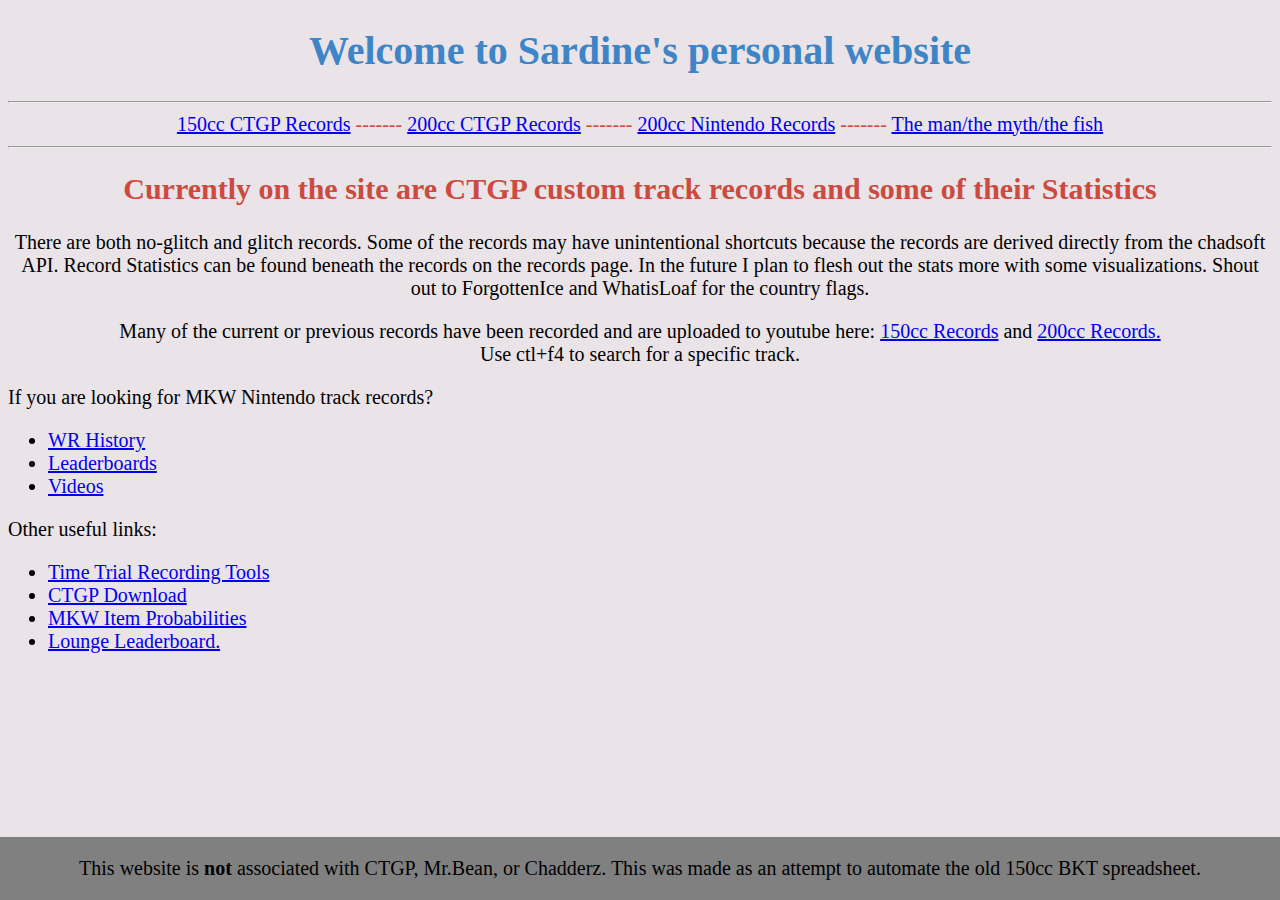
==== index.html @ 7c3a2b6e "Create grid layout for ghost tables" ====
<!DOCTYPE html>
<html lang="en-US">
    <head>
        <meta charset="utf-8">
        <meta http-equiv="X-UA-Compatible" content="IE=edge">
        <meta name="viewport" content="width=device-width, initial-scale=1.0">
        <meta name="keywords" content="Sardine,MKW,BKT,custom,Stats">
        <meta name="author" content="Sardine">
        <meta name="description" content="Sardine Homepage">
        <link href="styles.css" rel="stylesheet" type="text/css">
        <title>Sardine Site HomePage</title>
        <link rel="icon" type="image/x-icon" href="images/favicon.ico">
    </head>
    <body>
        <header>
            <h1>Welcome to Sardine's personal website</h1>
            <hr>
            <nav>
                <a href="records.html">150cc CTGP Records</a> -------
                <a href="recordstwo.html">200cc CTGP Records</a> -------
                <a href="recordsnin.html">200cc Nintendo Records</a> -------
                <a href="self.html">The man/the myth/the fish</a>
            </nav>
            <hr>
        </header>
        <h2>Currently on the site are CTGP custom track records and some of their Statistics</h2>
        <p>
            There are both no-glitch and glitch records. Some of the records may have unintentional shortcuts because the records are derived directly from the chadsoft API.
            Record Statistics can be found beneath the records on the records page.
            In the future I plan to flesh out the stats more with some visualizations. Shout out to ForgottenIce and WhatisLoaf for the country flags.
        </p>
        
        <p>Many of the current or previous records have been recorded and are uploaded to youtube here: 
            <a href="https://www.youtube.com/channel/UCxCPLtXIg43HRP6QZN8gyYQ">150cc Records</a> and <a href="https://www.youtube.com/@200ccCTGPRecords">200cc Records.</a>
            <br>
            Use ctl+f4 to search for a specific track.
        </p>
        
        <p style="text-align:left;">If you are looking for MKW Nintendo track records?</p>
        <ul>
            <li><a href="https://mkwrs.com/mkwii/">WR History</a></li>
            <li><a href="https://www.mkleaderboards.com/mkw">Leaderboards</a></li>
            <li><a href="https://www.youtube.com/channel/UCVLnt1f20C77OzOBbJNeN0A">Videos</a></li>
        </ul>
        
        <p style="text-align:left;">Other useful links:</p>
        <ul>
            <li><a href="https://www.tt-rec.com/">Time Trial Recording Tools</a></li>
            <li><a href="https://www.chadsoft.co.uk/download/">CTGP Download</a></li>
            <li><a href="https://xer.forgotten-legends.org/re/mkw/items/#12">MKW Item Probabilities</a></li>
            <li><a href="https://www.mkwlounge.gg/">Lounge Leaderboard.</a></li>
        </ul>
        
        <footer>
            <p>This website is <strong>not</strong> associated with CTGP, Mr.Bean, or Chadderz. This was made as an attempt to automate the old 150cc BKT spreadsheet.</p>
        </footer>
    </body>
</html>
---- styles.css ----
* {
    text-align: center;
}

table {
    border: 1px solid;
    border-collapse: collapse;
    margin-left:auto;
    margin-right:auto;
}

th, td {
    padding: 4px;
    border: 1px solid;
}

li {
    text-align: left;
}

thead {
    font-weight: bold;
}

.large-table {
    width: 100%;
}

header {
    position: relative;
    color: #cc4a40;
}

h1 {
    color: #3d85c6;
}

h2 {
    color: #cc4a40;
    text-align: center;
}

body {
    background-color: #eae3e7;
    font-size: 20px;
}

footer {
    position: fixed;
    left: 0px;
    bottom: 0px;
    width: 100%;
    background-color: grey;
    color: black;
}

.grid-container {
    display: grid;
    grid-template-columns: auto auto auto auto;
}
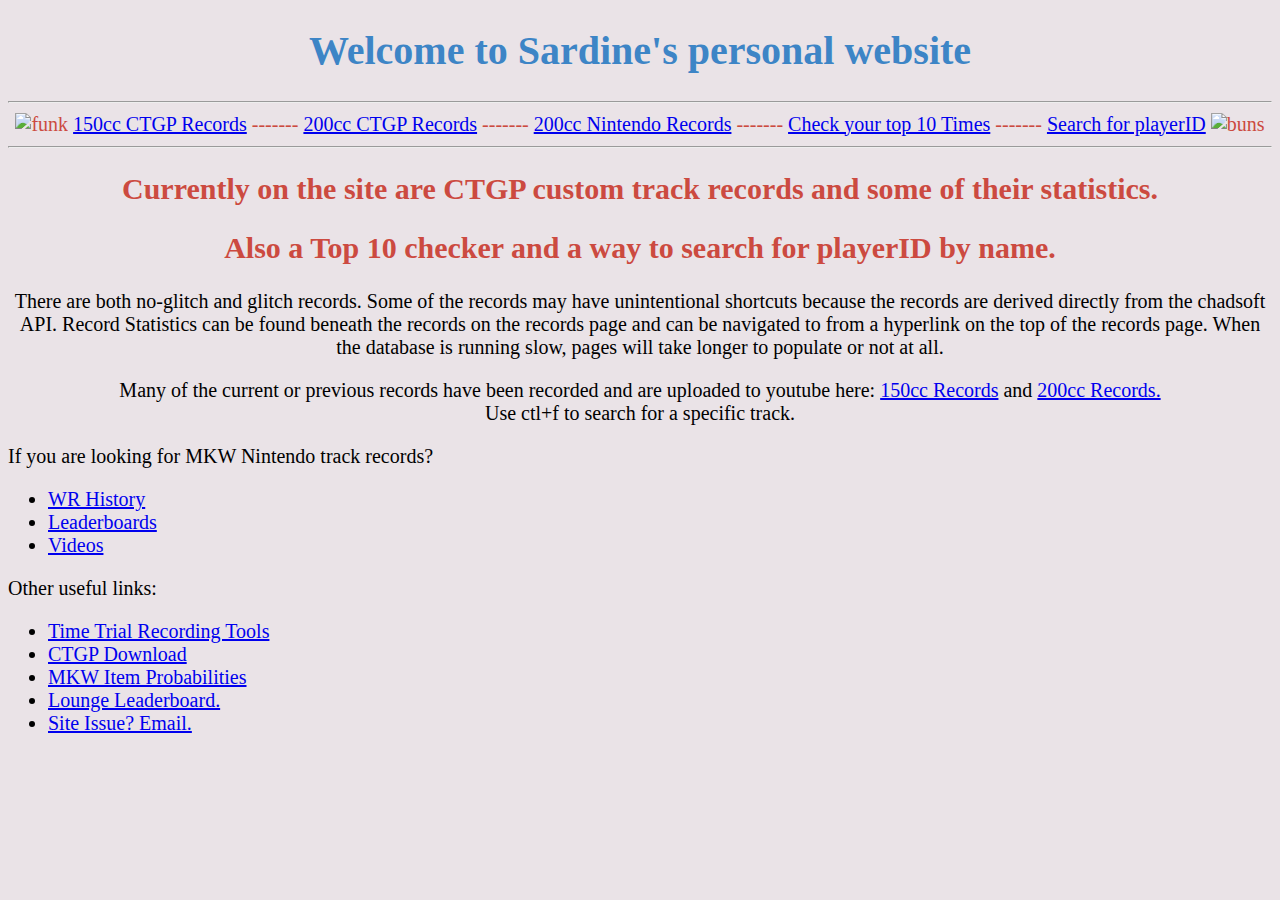
==== commit c388bb09: "Change unknown to mii name, add new record holders" ====
--- a/index.html
+++ b/index.html
@@ -7,8 +7,8 @@
         <meta name="keywords" content="Sardine,MKW,BKT,custom,Stats">
         <meta name="author" content="Sardine">
         <meta name="description" content="Sardine Homepage">
+        <title>Sardine Site HomePage</title>
         <link href="styles.css" rel="stylesheet" type="text/css">
-        <title>Sardine Site HomePage</title>
         <link rel="icon" type="image/x-icon" href="images/favicon.ico">
     </head>
     <body>
@@ -16,24 +16,28 @@
             <h1>Welcome to Sardine's personal website</h1>
             <hr>
             <nav>
+                <image src="images/funky.webp" alt="funk" height="100">
                 <a href="records.html">150cc CTGP Records</a> -------
                 <a href="recordstwo.html">200cc CTGP Records</a> -------
                 <a href="recordsnin.html">200cc Nintendo Records</a> -------
-                <a href="self.html">The man/the myth/the fish</a>
+                <a href="tops.html">Check your top 10 Times</a> -------
+                <a href="playerlookup.html">Search for playerID</a>
+                <image src="images/wario.webp" alt="buns" height="100">
             </nav>
             <hr>
         </header>
-        <h2>Currently on the site are CTGP custom track records and some of their Statistics</h2>
+        <h2>Currently on the site are CTGP custom track records and some of their statistics. </h2>
+        <h2>Also a Top 10 checker and a way to search for playerID by name.</h2>
         <p>
             There are both no-glitch and glitch records. Some of the records may have unintentional shortcuts because the records are derived directly from the chadsoft API.
-            Record Statistics can be found beneath the records on the records page.
-            In the future I plan to flesh out the stats more with some visualizations. Shout out to ForgottenIce and WhatisLoaf for the country flags.
+            Record Statistics can be found beneath the records on the records page and can be navigated to from a hyperlink on the top of the records page. 
+            When the database is running slow, pages will take longer to populate or not at all.
         </p>
         
         <p>Many of the current or previous records have been recorded and are uploaded to youtube here: 
             <a href="https://www.youtube.com/channel/UCxCPLtXIg43HRP6QZN8gyYQ">150cc Records</a> and <a href="https://www.youtube.com/@200ccCTGPRecords">200cc Records.</a>
             <br>
-            Use ctl+f4 to search for a specific track.
+            Use ctl+f to search for a specific track.
         </p>
         
         <p style="text-align:left;">If you are looking for MKW Nintendo track records?</p>
@@ -49,10 +53,7 @@
             <li><a href="https://www.chadsoft.co.uk/download/">CTGP Download</a></li>
             <li><a href="https://xer.forgotten-legends.org/re/mkw/items/#12">MKW Item Probabilities</a></li>
             <li><a href="https://www.mkwlounge.gg/">Lounge Leaderboard.</a></li>
+            <li><a href="mailto:123sardines@gmail.com">Site Issue? Email.</a></li>
         </ul>
-        
-        <footer>
-            <p>This website is <strong>not</strong> associated with CTGP, Mr.Bean, or Chadderz. This was made as an attempt to automate the old 150cc BKT spreadsheet.</p>
-        </footer>
     </body>
 </html>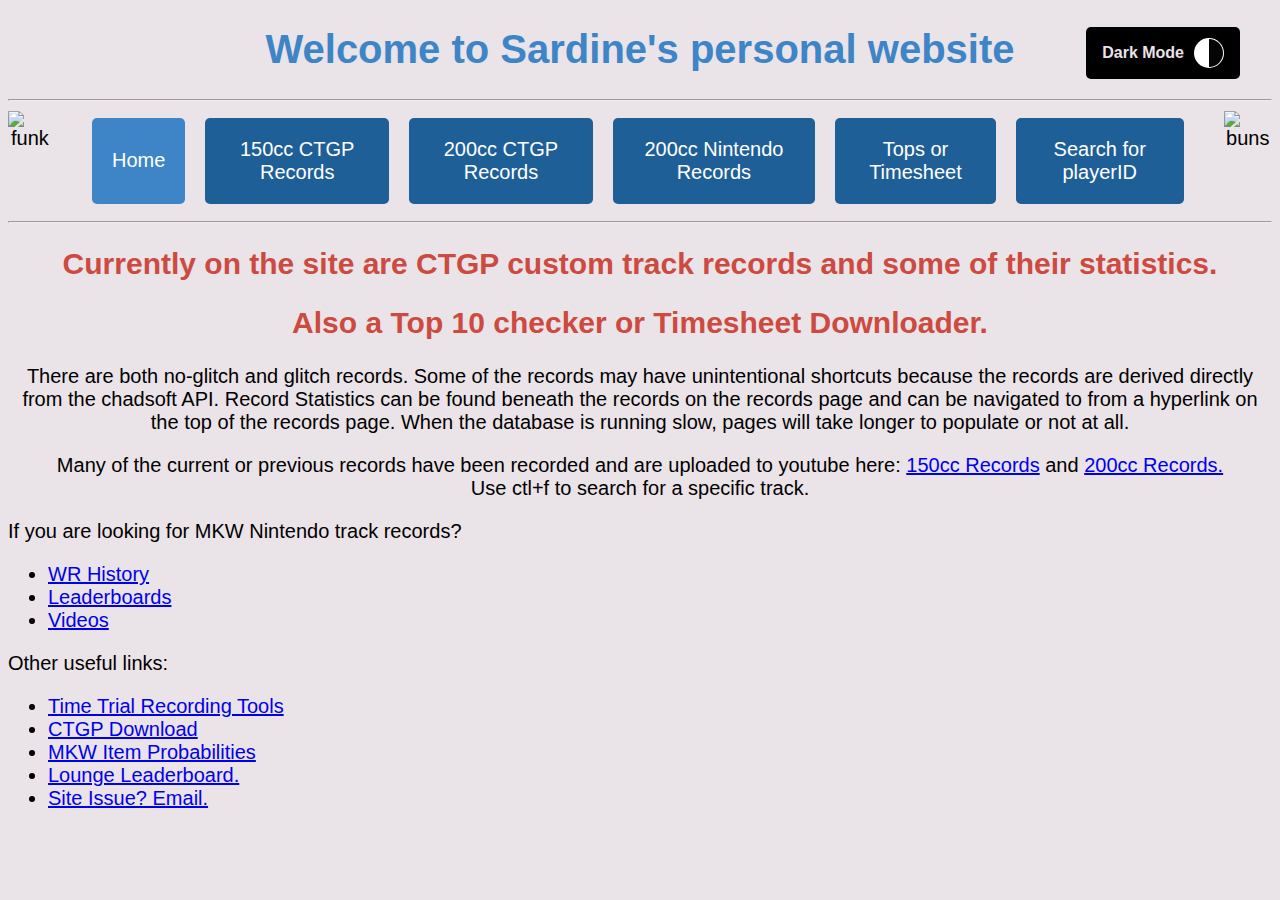
==== commit 144371a9: "Navbar, Dark Mode & Font Change" ====
--- a/index.html
+++ b/index.html
@@ -12,22 +12,31 @@
         <link rel="icon" type="image/x-icon" href="images/favicon.ico">
     </head>
     <body>
+        <button class="darkmode-toggle" onclick="toggleDarkMode()">
+            <div>
+                <p id="darkmode-text">Dark Mode</p>
+                <img src="images/darkmode.svg"/>
+            </div>
+        </button>
         <header>
             <h1>Welcome to Sardine's personal website</h1>
             <hr>
             <nav>
                 <image src="images/funky.webp" alt="funk" height="100">
-                <a href="records.html">150cc CTGP Records</a> -------
-                <a href="recordstwo.html">200cc CTGP Records</a> -------
-                <a href="recordsnin.html">200cc Nintendo Records</a> -------
-                <a href="tops.html">Check your top 10 Times</a> -------
-                <a href="playerlookup.html">Search for playerID</a>
+                <div>
+                    <a href="index.html" class="selected">Home</a>
+                    <a href="records.html">150cc CTGP Records</a>
+                    <a href="recordstwo.html">200cc CTGP Records</a>
+                    <a href="recordsnin.html">200cc Nintendo Records</a>
+                    <a href="tops.html">Tops or Timesheet</a>
+                    <a href="playerlookup.html">Search for playerID</a>
+                </div>
                 <image src="images/wario.webp" alt="buns" height="100">
             </nav>
             <hr>
         </header>
         <h2>Currently on the site are CTGP custom track records and some of their statistics. </h2>
-        <h2>Also a Top 10 checker and a way to search for playerID by name.</h2>
+        <h2>Also a Top 10 checker or Timesheet Downloader.</h2>
         <p>
             There are both no-glitch and glitch records. Some of the records may have unintentional shortcuts because the records are derived directly from the chadsoft API.
             Record Statistics can be found beneath the records on the records page and can be navigated to from a hyperlink on the top of the records page. 
@@ -55,5 +64,7 @@
             <li><a href="https://www.mkwlounge.gg/">Lounge Leaderboard.</a></li>
             <li><a href="mailto:123sardines@gmail.com">Site Issue? Email.</a></li>
         </ul>
+        
+        <script src="scripts.js"></script>
     </body>
 </html>--- a/styles.css
+++ b/styles.css
@@ -1,9 +1,39 @@
+:root {
+    font-family: 'Segoe UI', Tahoma, Geneva, Verdana, sans-serif;
+    font-size: 20px;
+    --text-color: black;
+    --background-color: #eae3e7;
+    --primary-color: #3d85c6;
+    --primary-color-hover: #489eec;
+    --primary-color-darker: #1f5f97;
+    --secondary-color: #cc4a40;
+    --theme-hover: #333333;
+
+    --transition-duration: 0.1s;
+    --semi-bold: 500;
+    --rounded: 5px;
+}
+
+html[data-theme="dark"] {
+    --text-color: white;
+    --background-color: #1d1d1d;
+    --theme-hover: #CCCCCC;
+}
+
+html[data-theme="dark"] a:link{
+    color: #5fb1ff;
+}
+
+html[data-theme="dark"] a:visited{
+    color: #d13ac5;
+}
+
 * {
     text-align: center;
 }
 
 table {
-    border: 1px solid;
+    border: 1px solid var(--text-color);
     border-collapse: collapse;
     margin-left:auto;
     margin-right:auto;
@@ -22,39 +52,109 @@
     font-weight: bold;
 }
 
+h1 {
+    color: var(--primary-color);
+    text-align: center;
+}
+
+h2 {
+    color: var(--secondary-color);
+    text-align: center;
+}
+
+body {
+    background-color: var(--background-color);
+    color: var(--text-color);
+}
+
+nav {
+    display: flex;
+    justify-content: center;
+    align-items: center;
+}
+
+nav div {
+    margin: 0 2rem;
+    display: flex;
+    gap: 1rem;
+}
+
+nav a {
+    display: flex;
+    align-items: center;
+    text-decoration: none;
+    font-weight: var(--semi-bold);
+    color: white !important;
+    background-color: var(--primary-color-darker);
+    padding: 1rem;
+    border-radius: var(--rounded);
+    transition: var(--transition-duration);
+}
+
+nav a:hover {
+    background-color: var(--primary-color-hover);
+}
+
+nav a.selected {
+    background-color: var(--primary-color);
+}
+
+.darkmode-toggle {
+    position: absolute;
+    right: 40px;
+    font-size: 16px;
+    font-weight: bold;
+    padding-right: 16px;
+    padding-left: 16px;
+    border: none;
+    border-radius: var(--rounded);
+    cursor: pointer;
+    background-color: var(--text-color);
+    color: var(--background-color);
+    transition: var(--transition-duration);
+}
+
+.darkmode-toggle:hover {
+    background-color: var(--theme-hover);
+}
+
+.darkmode-toggle div {
+    display: flex;
+    align-items: center;
+    gap: 10px;
+}
+
+.darkmode-toggle img {
+    width: 30px;
+    height: 30px;
+    filter: invert(1);
+}
+
+html[data-theme="dark"] .darkmode-toggle img {
+    filter: invert(0);
+}
+
+
 .large-table {
     width: 100%;
 }
 
-header {
-    position: relative;
-    color: #cc4a40;
+.grid-container {
+    display: inline-grid;
+    grid-template-columns: auto auto;column-gap: 150px;
 }
 
-h1 {
-    color: #3d85c6;
+.inner-grid {
+    display: inline-grid;
+    grid-template-columns: auto auto;
 }
 
-h2 {
-    color: #cc4a40;
-    text-align: center;
+.triple-grid {
+    display: inline-grid;
+    grid-template-columns: auto auto auto;
+    column-gap: 100px;
 }
 
-body {
-    background-color: #eae3e7;
-    font-size: 20px;
+html[data-theme="dark"] .chart {
+    background-color: rgba(255, 255, 255, 0.85);
 }
-
-footer {
-    position: fixed;
-    left: 0px;
-    bottom: 0px;
-    width: 100%;
-    background-color: grey;
-    color: black;
-}
-
-.grid-container {
-    display: grid;
-    grid-template-columns: auto auto auto auto;
-}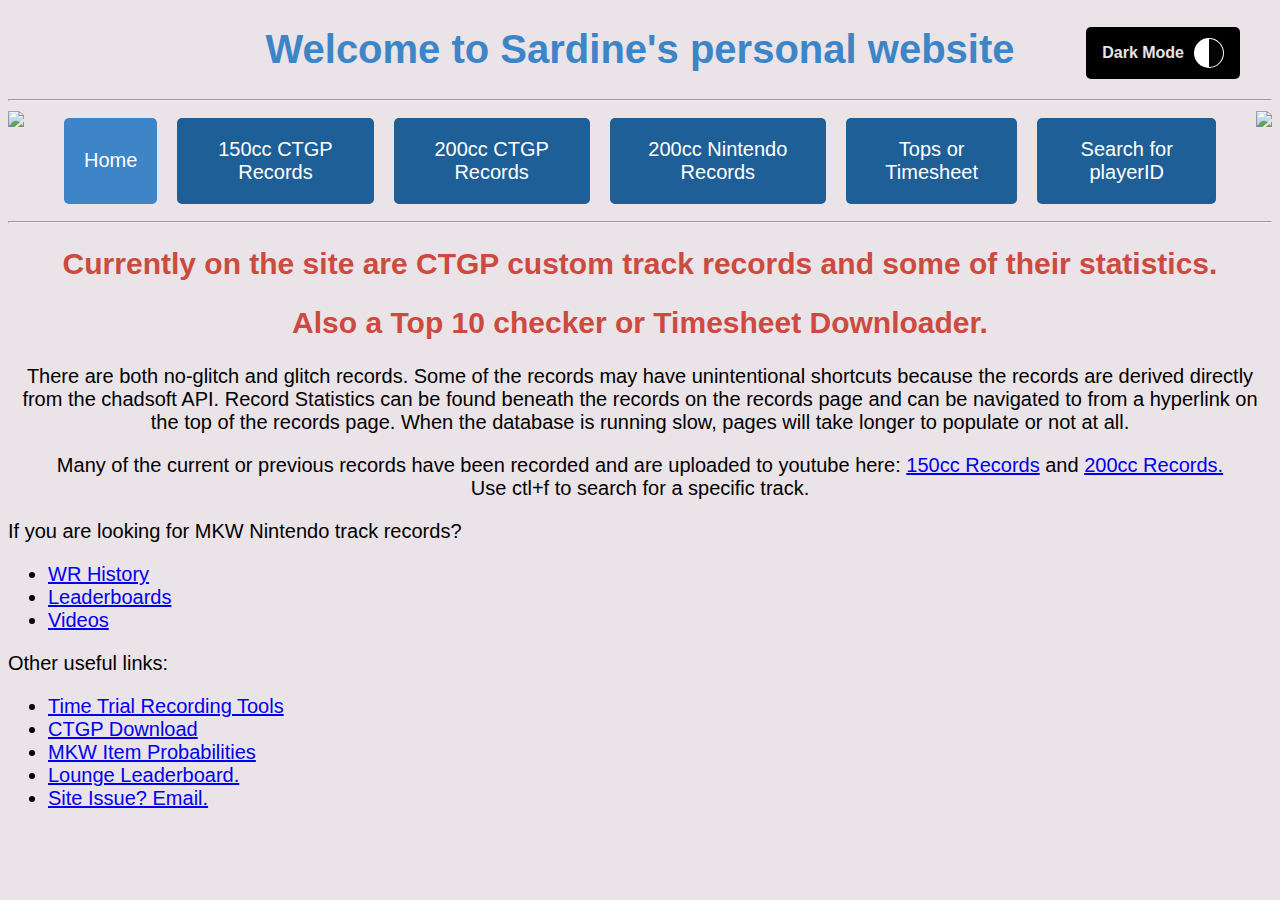
==== commit 1bac3295: "Move nav bar to JS, remove player switch case" ====
--- a/index.html
+++ b/index.html
@@ -11,30 +11,14 @@
         <link href="styles.css" rel="stylesheet" type="text/css">
         <link rel="icon" type="image/x-icon" href="images/favicon.ico">
     </head>
-    <body>
+    <body onload="createPageHeader('index')">
         <button class="darkmode-toggle" onclick="toggleDarkMode()">
             <div>
                 <p id="darkmode-text">Dark Mode</p>
                 <img src="images/darkmode.svg"/>
             </div>
         </button>
-        <header>
-            <h1>Welcome to Sardine's personal website</h1>
-            <hr>
-            <nav>
-                <image src="images/funky.webp" alt="funk" height="100">
-                <div>
-                    <a href="index.html" class="selected">Home</a>
-                    <a href="records.html">150cc CTGP Records</a>
-                    <a href="recordstwo.html">200cc CTGP Records</a>
-                    <a href="recordsnin.html">200cc Nintendo Records</a>
-                    <a href="tops.html">Tops or Timesheet</a>
-                    <a href="playerlookup.html">Search for playerID</a>
-                </div>
-                <image src="images/wario.webp" alt="buns" height="100">
-            </nav>
-            <hr>
-        </header>
+        <header></header>
         <h2>Currently on the site are CTGP custom track records and some of their statistics. </h2>
         <h2>Also a Top 10 checker or Timesheet Downloader.</h2>
         <p>
